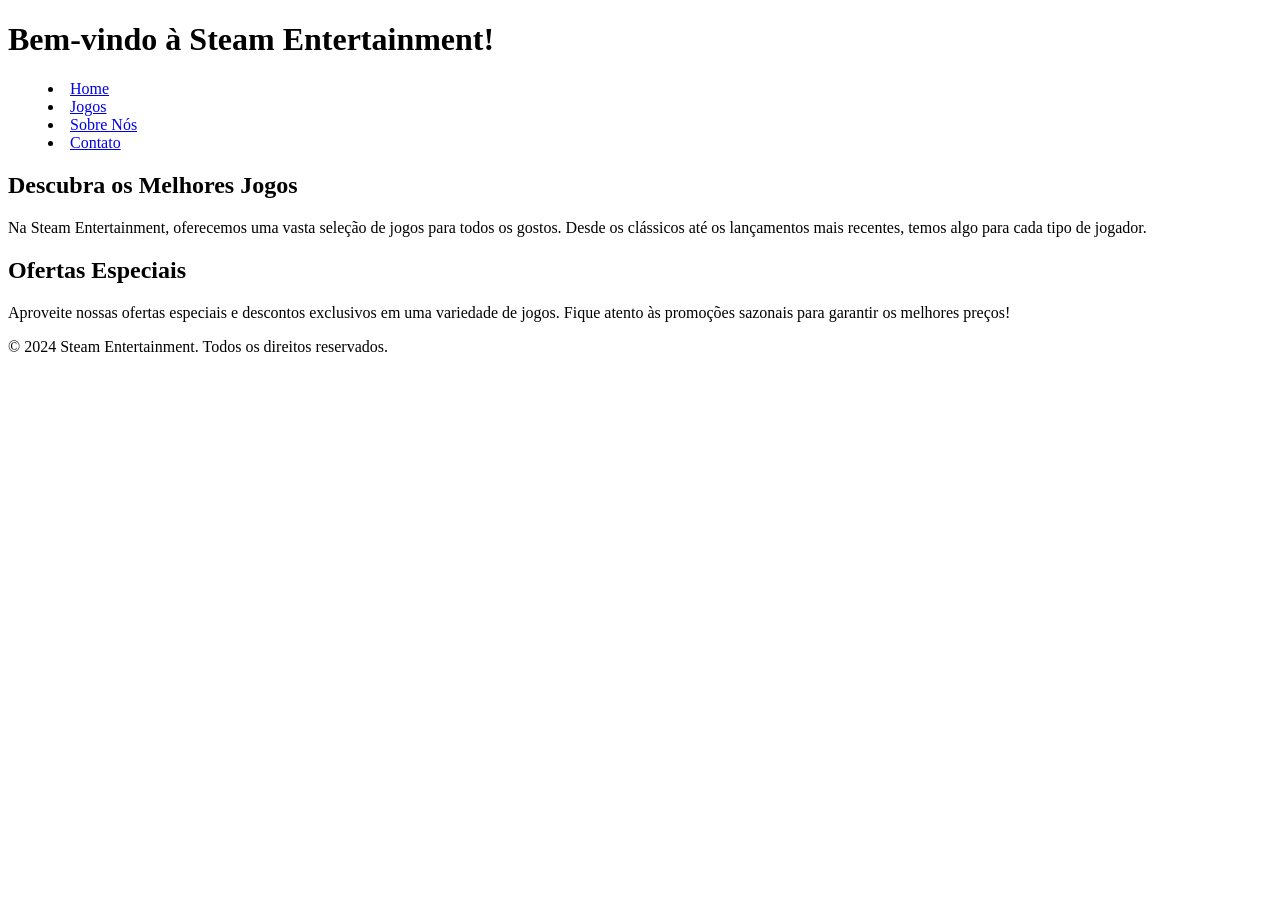
==== html/index.html @ 316171e2 "structure html" ====
<!DOCTYPE html>
<html lang="pt-br">
<head>
    <meta charset="UTF-8">
    <meta name="viewport" content="width=device-width, initial-scale=1.0">
    <title>Steam Entertainment</title>
</head>
<body>
    <header>
        <h1>Bem-vindo à Steam Entertainment!</h1>
        <menu>
            <li><a href="index.html">Home</a></li>
            <li><a href="games.html">Jogos</a></li>
            <li><a href="about.html">Sobre Nós</a></li>
            <li><a href="contact.html">Contato</a></li>
        </menu>
    </header>
    <main>
        <section>
            <h2>Descubra os Melhores Jogos</h2>
            <p>Na Steam Entertainment, oferecemos uma vasta seleção de jogos para todos os gostos. Desde os clássicos até os lançamentos mais recentes, temos algo para cada tipo de jogador.</p>
        </section>
        <section>
            <h2>Ofertas Especiais</h2>
            <p>Aproveite nossas ofertas especiais e descontos exclusivos em uma variedade de jogos. Fique atento às promoções sazonais para garantir os melhores preços!</p>
        </section>
    </main>
    <footer>
        <p>&copy; 2024 Steam Entertainment. Todos os direitos reservados.</p>
    </footer>
</body>
</html>
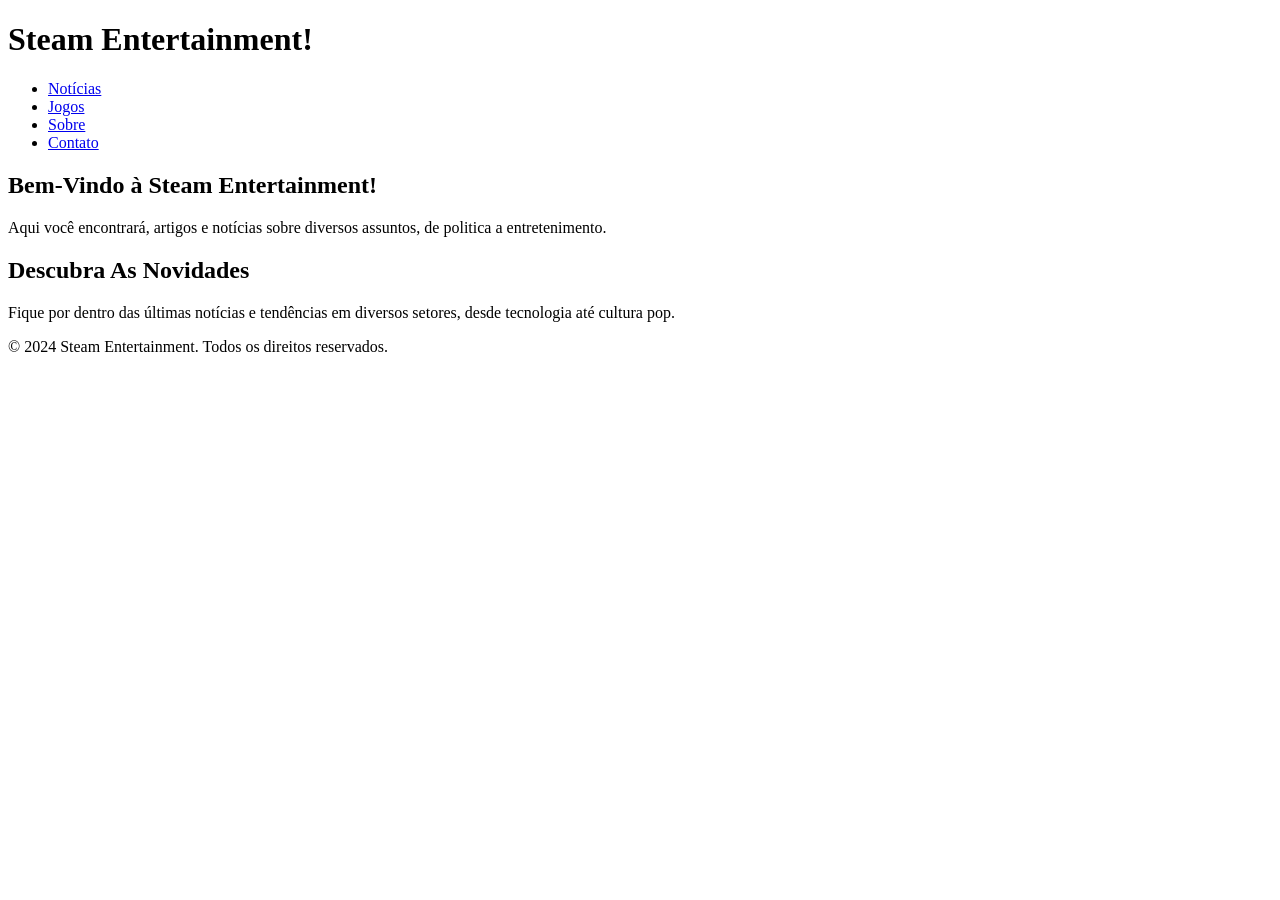
==== commit 4c947fda: "Atualiza estrutura do site - organiza pastas por tipo de página - cria páginas: contato, sobre e not" ====
--- a/html/index.html
+++ b/html/index.html
@@ -6,24 +6,37 @@
     <title>Steam Entertainment</title>
 </head>
 <body>
+    <!-- Cabeçalho com o título e menu de navegação -->
     <header>
-        <h1>Bem-vindo à Steam Entertainment!</h1>
-        <menu>
-            <li><a href="index.html">Home</a></li>
-            <li><a href="games.html">Jogos</a></li>
-            <li><a href="about.html">Sobre Nós</a></li>
-            <li><a href="contact.html">Contato</a></li>
-        </menu>
+        <h1>Steam Entertainment!</h1>
+            <nav>
+                <ul id="menu">
+                    <li class="navigation"><a href="content/noticias.html" class="nav-link">Notícias</a></li>
+                    <li class="navigation"><a href="content/jogos.html" class="nav-link">Jogos</a></li>
+                    <li class="navigation"><a href="pages/sobre.html" class="nav-link">Sobre</a></li>
+                    <li class="navigation"><a href="pages/contato.html" class="nav-link">Contato</a></li>
+                </ul>  
+            </nav>
     </header>
     <main>
+        <!-- Seção de Boas-Vindas -->
         <section>
-            <h2>Descubra os Melhores Jogos</h2>
-            <p>Na Steam Entertainment, oferecemos uma vasta seleção de jogos para todos os gostos. Desde os clássicos até os lançamentos mais recentes, temos algo para cada tipo de jogador.</p>
+            <h2>Bem-Vindo à Steam Entertainment!</h2>
+            <p>Aqui você encontrará, artigos e notícias sobre diversos assuntos, de politica a entretenimento.</p>
         </section>
+           <!-- Seção de Notícias Recentes -->
         <section>
-            <h2>Ofertas Especiais</h2>
-            <p>Aproveite nossas ofertas especiais e descontos exclusivos em uma variedade de jogos. Fique atento às promoções sazonais para garantir os melhores preços!</p>
+            <h2>Descubra As Novidades</h2>
+            <p>Fique por dentro das últimas notícias e tendências em diversos setores, desde tecnologia até cultura pop.</p>
+            <!-- Seção de notícias recentes -->
+            <div id="recent-news-sect">
+                <article class="recent-news"></article>
+                <article class="recent-news"></article>
+                <article class="recent-news"></article>
+            </div>
+
         </section>
+     
     </main>
     <footer>
         <p>&copy; 2024 Steam Entertainment. Todos os direitos reservados.</p>
